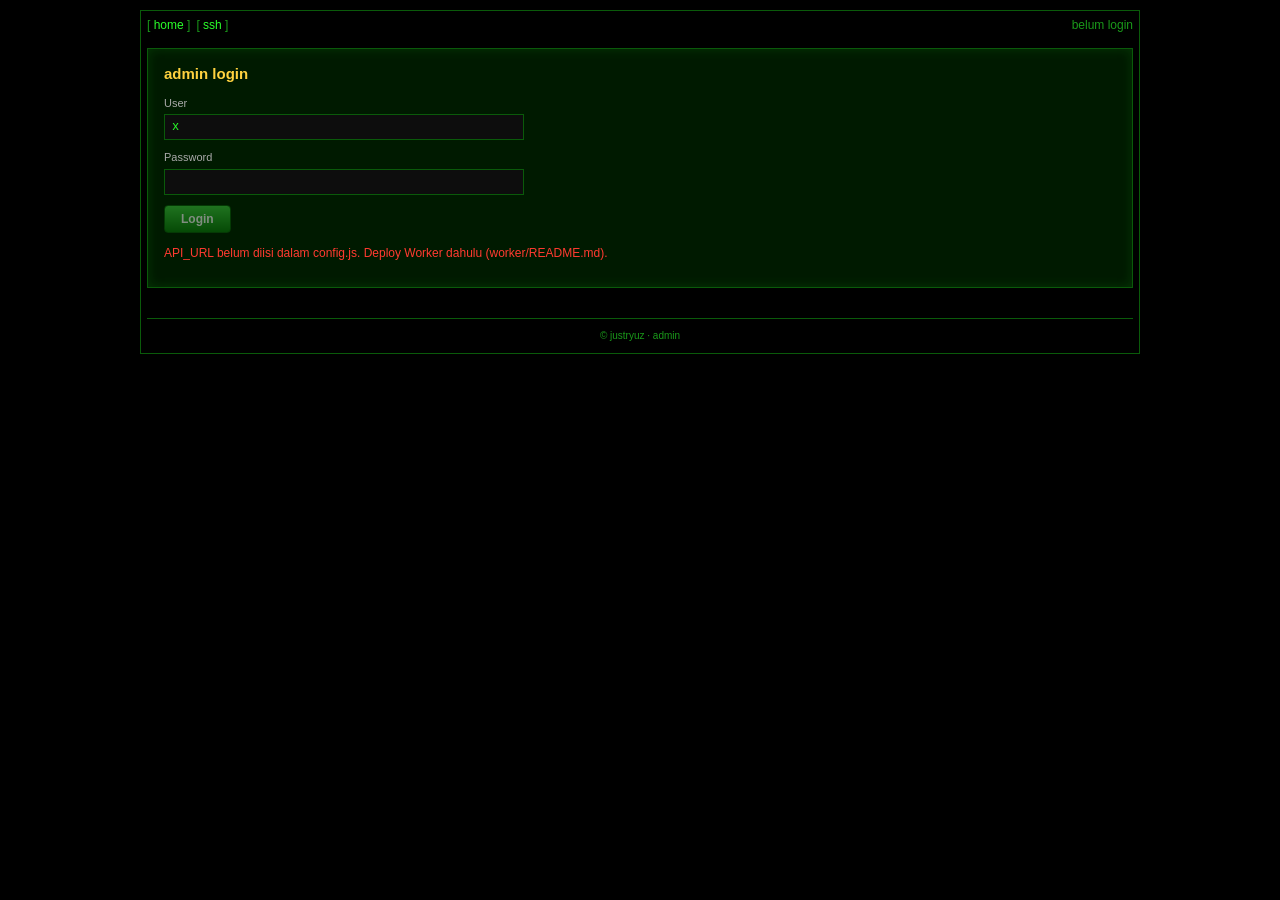
==== admin.html @ 0177ef3c "update" ====
<!doctype html>
<html lang="ms">
<head>
  <meta charset="utf-8">
  <meta name="viewport" content="width=device-width, initial-scale=1">
  <meta name="robots" content="noindex, nofollow">
  <title>justryuz :: admin</title>
  <link rel="stylesheet" href="style.css">
  <link rel="stylesheet" href="admin.css">
</head>
<body>
  <div class="wrap">
    <nav class="topnav" aria-label="Menu admin">
      <ul>
        <li><a href="index.html">home</a></li>
        <li><a href="login.html">ssh</a></li>
      </ul>
      <span class="db" id="who">belum login</span>
    </nav>

    <!-- Login -->
    <section id="login-box" class="box panel" hidden>
      <h2>admin login</h2>
      <form id="login-form" autocomplete="off">
        <label>User <input id="l-user" type="text" required></label>
        <label>Password <input id="l-pass" type="password" required autocomplete="current-password"></label>
        <button type="submit" class="btn">Login</button>
      </form>
      <p class="msg" id="login-msg" role="alert"></p>
    </section>

    <!-- Dashboard -->
    <section id="dash" hidden>
      <div class="bar-row">
        <button class="btn" id="new-btn" type="button">+ Post baru</button>
        <button class="btn alt" id="import-btn" type="button" hidden>Import post dari data.js</button>
        <button class="btn alt" id="logout-btn" type="button">Logout</button>
        <span class="msg" id="dash-msg" role="status"></span>
      </div>

      <div class="sec-title">Semua post</div>
      <table id="list" class="list"></table>

      <!-- Editor -->
      <div id="editor" class="box panel" hidden>
        <h2 id="ed-title">Post baru</h2>
        <form id="ed-form" autocomplete="off">
          <div class="grid">
            <label>Title <input id="f-title" required maxlength="150"></label>
            <label>Slug <input id="f-slug" required maxlength="80" pattern="[a-z0-9]+(-[a-z0-9]+)*" title="huruf kecil, angka, tanda -"></label>
            <label>Tarikh <input id="f-date" type="date" required></label>
            <label>Kumpulan
              <select id="f-group">
                <option value="blog">latest posts</option>
                <option value="writeups">ctf writeups</option>
                <option value="notes">quick notes</option>
              </select>
            </label>
            <label>Kategori (type) <input id="f-type" maxlength="40" placeholder="linux, web, crypto..."></label>
            <label>Platform <input id="f-platform" maxlength="40" placeholder="ubuntu, php..."></label>
            <label>Level (1-5) <input id="f-level" type="number" min="1" max="5" value="1" required></label>
            <label>Tested on <input id="f-tested" maxlength="100" placeholder="Linux, Windows"></label>
          </div>
          <label>Ringkasan <input id="f-summary" maxlength="300"></label>
          <label>Tags (asing dengan koma) <input id="f-tags" placeholder="ssh, fail2ban, vps"></label>
          <label>Rujukan (pilihan) <input id="f-ref" maxlength="200"></label>
          <label>Kandungan
            <textarea id="f-body" rows="16" spellcheck="false"></textarea>
          </label>
          <p class="hint">
            Perenggan dipisah baris kosong. Baris bermula <code># </code> jadi tajuk kecil.
            Kod di antara baris <code>```</code> dan <code>```</code>. Teks biasa sahaja (tiada HTML).
          </p>
          <div class="bar-row">
            <button class="btn" type="submit" id="save-btn">Simpan</button>
            <button class="btn alt" type="button" id="cancel-btn">Batal</button>
            <span class="msg" id="ed-msg" role="alert"></span>
          </div>
        </form>
      </div>
    </section>

    <footer class="foot">&copy; justryuz &middot; admin</footer>
  </div>

  <script src="data.js"></script>
  <script src="config.js"></script>
  <script src="admin.js"></script>
</body>
</html>
---- style.css ----
/* justryuz-shell :: green-on-black hacker blog theme */
:root {
  --bg: #000;
  --panel: #001a00;
  --row: #003300;
  --row-alt: #002a00;
  --line: #0a5a0a;
  --green: #2aff2a;
  --green-dim: #1a9a1a;
  --yellow: #ffd23f;
  --orange: #ff9a1f;
  --red: #ff3b30;
  --text: #29d629;
}

* { box-sizing: border-box; }

body {
  margin: 0;
  background: var(--bg);
  color: var(--text);
  font: 12px/1.4 Verdana, Tahoma, sans-serif;
}

a { color: var(--green); text-decoration: none; }
a:hover { color: #fff; text-decoration: underline; }

.wrap {
  max-width: 1000px;
  margin: 10px auto;
  padding: 6px;
  border: 1px solid var(--line);
}

/* ---------- top nav ---------- */
.topnav {
  display: flex;
  justify-content: space-between;
  align-items: center;
  flex-wrap: wrap;
  gap: 6px;
  margin-bottom: 6px;
}
.topnav ul { list-style: none; margin: 0; padding: 0; display: flex; flex-wrap: wrap; gap: 6px; }
.topnav li::before { content: "[ "; color: var(--green-dim); }
.topnav li::after  { content: " ]"; color: var(--green-dim); }
.topnav li.hot a { color: var(--yellow); font-weight: bold; }
.db { color: var(--green-dim); }

/* ---------- boxes ---------- */
.box {
  border: 1px solid var(--line);
  background: var(--panel);
  box-shadow: 0 0 12px rgba(42, 255, 42, .12) inset;
}

.header { padding: 8px 12px 14px; background: #000; }
.header-row { display: flex; justify-content: space-between; font-size: 11px; }
.contact { color: var(--red); font-weight: bold; }
.auth { color: var(--orange); }

.logo { display: flex; align-items: center; justify-content: center; gap: 40px; margin: 18px 0 30px; }
.logo-icon {
  width: 90px; height: 90px;
  display: grid; place-items: center;
  font: bold 38px "Courier New", monospace;
  color: var(--green);
  border: 2px solid var(--green);
  border-radius: 50%;
  text-shadow: 0 0 10px var(--green);
  box-shadow: 0 0 18px rgba(42, 255, 42, .4);
}
.logo-text {
  margin: 0;
  font: bold 56px "Courier New", monospace;
  letter-spacing: 4px;
  color: var(--green);
  text-shadow: 0 0 8px var(--green), 3px 3px 0 #064006;
  position: relative;
  animation: flicker 6s infinite;
}
@keyframes flicker {
  0%, 94%, 100% { opacity: 1; }
  95% { opacity: .55; }
  97% { opacity: .9; }
}

.tagline { text-align: center; color: var(--yellow); font-size: 11px; margin: 0; }

/* ---------- search ---------- */
.search { display: flex; align-items: center; justify-content: center; gap: 8px; margin: 18px 0 10px; }
.search label { color: var(--green); font-weight: bold; }
.search input {
  width: 55%; background: var(--row); border: 1px solid var(--line);
  color: var(--green); padding: 3px 6px; font: inherit;
}
.search input:focus { outline: 1px solid var(--green); }
.search button {
  background: var(--row); border: 1px solid var(--green-dim);
  color: var(--green); font-weight: bold; padding: 2px 12px; cursor: pointer;
}
.search button:hover { background: var(--green-dim); color: #000; }

.title { text-align: center; color: var(--yellow); font-size: 15px; margin: 18px 0 22px; }

/* ---------- tables ---------- */
.group { margin-bottom: 28px; }
.group-title { text-align: center; color: var(--green); font-weight: bold; margin-bottom: 6px; }
.group-title::before { content: "[ "; }
.group-title::after  { content: " ]"; }

table { width: 100%; border-collapse: separate; border-spacing: 0 2px; }
th {
  text-align: left; font-size: 10px; font-weight: normal;
  color: var(--green-dim); padding: 0 6px;
}
th::before { content: "::"; }
td {
  background: var(--row); padding: 2px 6px; font-size: 11px;
  border-top: 1px solid var(--line); border-bottom: 1px solid var(--line);
  white-space: nowrap;
}
tr:nth-child(even) td { background: var(--row-alt); }
td.desc { white-space: normal; width: 100%; font-weight: bold; }
td.desc a { color: var(--orange); }
td.desc a:hover { color: #fff; }
td.muted { color: var(--green-dim); text-align: center; }
td.tag { text-align: center; color: var(--green-dim); }
tr:hover td { background: #0b4d0b; }

/* difficulty bar (5 segments) */
.bar { display: inline-flex; gap: 1px; padding: 1px; background: #000; border: 1px solid var(--line); }
.bar i { width: 7px; height: 8px; background: #123a12; }
.bar i.on.l1 { background: #3dff3d; }
.bar i.on.l2 { background: #b6ff3d; }
.bar i.on.l3 { background: var(--yellow); }
.bar i.on.l4 { background: var(--orange); }
.bar i.on.l5 { background: var(--red); }

.empty { text-align: center; color: var(--green-dim); padding: 12px; }

.foot { text-align: center; color: var(--green-dim); font-size: 10px; margin-top: 30px; padding: 10px 0 4px; border-top: 1px solid var(--line); }

/* ---------- mobile ---------- */
@media (max-width: 720px) {
  .logo { flex-direction: column; gap: 14px; }
  .logo-text { font-size: 34px; }
  .col-hide { display: none; }
  .search input { width: 45%; }
}

@media (prefers-reduced-motion: reduce) {
  .logo-text { animation: none; }
}

/* ---------- article page (post.html) ---------- */
.post-top { display: grid; grid-template-columns: 240px 1fr 230px; gap: 16px; align-items: start; margin: 8px 0 22px; }
.mini { border: 1px solid var(--line); border-collapse: collapse; width: 100%; }
.mini th, .mini td { background: #0d0d0d; border-bottom: 1px solid var(--line); padding: 4px 8px; text-align: left; font-size: 12px; }
.mini th { color: #9a9a9a; width: 40%; }
.ok { color: var(--green); }
.post-mid { text-align: center; }
.readtime { color: var(--yellow); font-size: 20px; margin: 6px 0 14px; }
.bigbtn {
  background: linear-gradient(#3fcb3f, #0c7a0c); color: #fff; font: bold 18px Verdana, sans-serif;
  border: 1px solid #0a5a0a; border-radius: 6px; padding: 9px 46px; cursor: pointer;
  text-shadow: 0 1px 2px #000;
}
.bigbtn:hover { filter: brightness(1.15); }
.side-links { margin: 0; padding-left: 18px; font-weight: bold; font-size: 13px; line-height: 1.7; list-style: square; }
.side-links li::marker { color: var(--green-dim); }

.sec-title { text-align: center; color: var(--green-dim); margin: 22px 0 8px; }
.sec-title::before { content: "[ "; }
.sec-title::after  { content: " ]"; }

table.info { width: 100%; border: 1px solid var(--line); border-collapse: collapse; margin-bottom: 8px; background: #111; }
table.info th, table.info td { padding: 5px 10px; font-size: 12px; border: 0; vertical-align: top; text-align: left; }
table.info th { width: 150px; color: #aaa; font-weight: bold; background: #1c1c1c; border-right: 1px solid var(--line); }
table.info th::before { content: ""; }
table.info td { background: #111; white-space: normal; border-top: 0; border-bottom: 0; }
table.info tr:nth-child(even) td { background: #181818; }
table.info tr:nth-child(even) th { background: #202020; }
table.info td.g, table.info td a { color: var(--green); }
.desc-body p { margin: 0 0 8px; color: #e6e6e6; }
.desc-body h4 { margin: 12px 0 4px; color: var(--yellow); font-size: 12px; }
.code {
  margin: 4px 0 10px; padding: 8px 10px; background: #000; color: var(--green);
  border: 1px solid var(--line); overflow-x: auto; font: 12px/1.45 "Courier New", monospace; white-space: pre;
}
.notfound { padding: 24px; text-align: center; margin: 30px 0; }
.notfound h2 { color: var(--red); margin-top: 0; }

@media (max-width: 720px) {
  .post-top { grid-template-columns: 1fr; }
  table.info th { width: 90px; }
}

/* ---------- matrix header ---------- */
.header { position: relative; overflow: hidden; }
.header > *:not(.matrix-bg) { position: relative; z-index: 1; }
.matrix-bg { position: absolute; inset: 0; width: 100%; height: 100%; opacity: .45; z-index: 0; }
.logo-text {
  display: inline-block; min-width: 8ch; text-align: left;
  padding: 2px 14px; background: rgba(0, 0, 0, .72);
}
.logo-icon { background: rgba(0, 0, 0, .72); }
.tagline, .header-row { text-shadow: 0 0 4px #000, 0 0 8px #000; }
---- admin.css ----
[hidden] { display: none !important; }

.panel { padding: 14px 16px; margin: 14px 0; }
.panel h2 { margin: 0 0 12px; color: var(--yellow); font-size: 15px; }

label { display: block; margin-bottom: 10px; color: #aaa; font-size: 11px; }
label input, label select, label textarea {
  display: block; width: 100%; margin-top: 3px; padding: 5px 7px;
  background: #0d0d0d; color: var(--green); border: 1px solid var(--line);
  font: 12px "Courier New", Consolas, monospace;
}
label textarea { resize: vertical; line-height: 1.45; }
label input:focus, label select:focus, label textarea:focus { outline: 1px solid var(--green); }
#login-form { max-width: 360px; }

.grid { display: grid; grid-template-columns: 1fr 1fr; gap: 0 14px; }

.btn {
  background: linear-gradient(#3fcb3f, #0c7a0c); color: #fff; border: 1px solid #0a5a0a;
  border-radius: 4px; padding: 6px 16px; font: bold 12px Verdana, sans-serif; cursor: pointer;
}
.btn:hover { filter: brightness(1.15); }
.btn.alt { background: #111; color: var(--green); border-color: var(--green-dim); }
.btn.danger { background: #3a0a0a; color: #ff7b72; border-color: #7a1a1a; }
.btn.small { padding: 2px 9px; font-size: 11px; }
.btn:disabled { opacity: .5; cursor: wait; }

.bar-row { display: flex; flex-wrap: wrap; gap: 8px; align-items: center; margin: 12px 0; }
.msg { font-size: 12px; color: var(--yellow); }
.msg.err { color: var(--red); }
.msg.ok { color: var(--green); }
.hint { color: var(--green-dim); font-size: 11px; margin: 0 0 10px; }
.hint code { color: var(--yellow); }

table.list { width: 100%; border-collapse: collapse; border: 1px solid var(--line); }
table.list th, table.list td { padding: 5px 8px; font-size: 12px; text-align: left; background: #111; border-bottom: 1px solid #222; }
table.list th { background: #1c1c1c; color: #aaa; }
table.list tr:nth-child(even) td { background: #171717; }
table.list td.act { white-space: nowrap; text-align: right; }

@media (max-width: 720px) { .grid { grid-template-columns: 1fr; } }
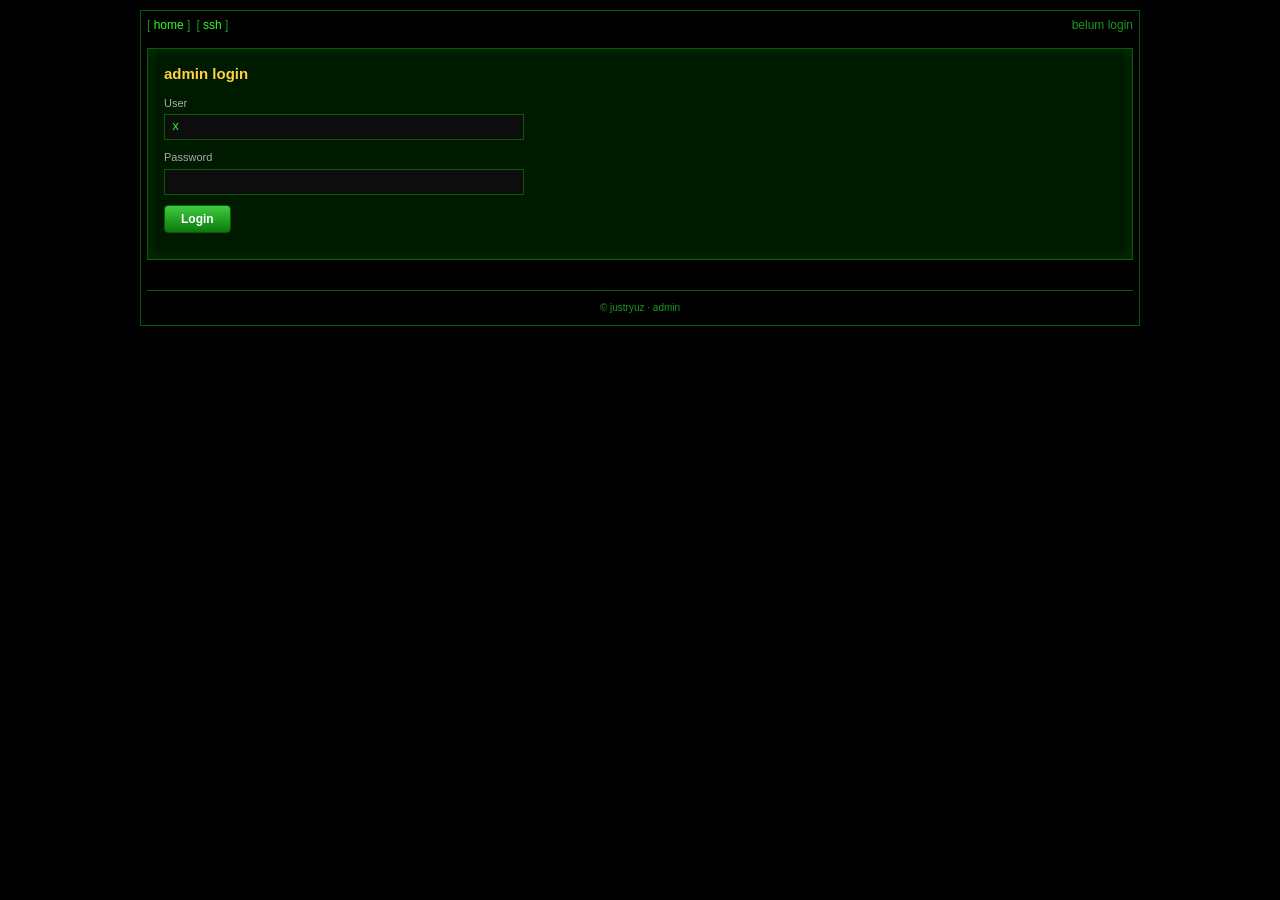
==== commit d12e0653: "Add user management: roles (admin/editor), create users, change passwords, per-author post permissio" ====
--- a/admin.html
+++ b/admin.html
@@ -38,7 +38,15 @@
         <span class="msg" id="dash-msg" role="status"></span>
       </div>
 
-      <div class="sec-title">Semua post</div>
+      <div class="tabs" role="tablist">
+        <button type="button" class="tab on" data-tab="posts">Posts</button>
+        <button type="button" class="tab" data-tab="users" id="tab-users" hidden>Users</button>
+        <button type="button" class="tab" data-tab="account">Akaun saya</button>
+      </div>
+
+      <!-- Tab: posts -->
+      <div id="pane-posts">
+      <div class="sec-title" id="posts-title">Semua post</div>
       <table id="list" class="list"></table>
 
       <!-- Editor -->
@@ -78,6 +86,46 @@
           </div>
         </form>
       </div>
+      </div><!-- /pane-posts -->
+
+      <!-- Tab: users (admin only) -->
+      <div id="pane-users" hidden>
+        <div class="sec-title">Senarai user</div>
+        <table id="ulist" class="list"></table>
+        <div class="box panel">
+          <h2>Tambah user</h2>
+          <form id="u-form" autocomplete="off">
+            <div class="grid">
+              <label>Username <input id="u-name" required maxlength="20" pattern="[a-z0-9_]{3,20}" title="3-20 huruf kecil, angka, _"></label>
+              <label>Role
+                <select id="u-role"><option value="editor">editor (post sendiri)</option><option value="admin">admin (semua)</option></select>
+              </label>
+              <label>Password (min 10) <input id="u-pass" type="password" required minlength="10" maxlength="128" autocomplete="new-password"></label>
+            </div>
+            <div class="bar-row">
+              <button class="btn" type="submit">Cipta user</button>
+              <span class="msg" id="u-msg" role="alert"></span>
+            </div>
+          </form>
+        </div>
+      </div>
+
+      <!-- Tab: my account -->
+      <div id="pane-account" hidden>
+        <div class="box panel">
+          <h2>Akaun saya</h2>
+          <p class="hint" id="acc-info"></p>
+          <form id="pw-form" autocomplete="off">
+            <label>Password semasa <input id="pw-cur" type="password" required autocomplete="current-password"></label>
+            <label>Password baru (min 10) <input id="pw-new" type="password" required minlength="10" maxlength="128" autocomplete="new-password"></label>
+            <label>Ulang password baru <input id="pw-new2" type="password" required minlength="10" maxlength="128" autocomplete="new-password"></label>
+            <div class="bar-row">
+              <button class="btn" type="submit" id="pw-btn">Tukar password</button>
+              <span class="msg" id="pw-msg" role="alert"></span>
+            </div>
+          </form>
+        </div>
+      </div>
     </section>
 
     <footer class="foot">&copy; justryuz &middot; admin</footer>
--- a/admin.css
+++ b/admin.css
@@ -39,3 +39,11 @@
 table.list td.act { white-space: nowrap; text-align: right; }
 
 @media (max-width: 720px) { .grid { grid-template-columns: 1fr; } }
+
+.tabs { display: flex; gap: 4px; margin: 14px 0 6px; border-bottom: 1px solid var(--line); }
+.tab {
+  background: #0d0d0d; color: var(--green-dim); border: 1px solid var(--line); border-bottom: 0;
+  padding: 6px 16px; font: bold 12px Verdana, sans-serif; cursor: pointer;
+}
+.tab.on { background: var(--panel); color: var(--green); }
+.role { display: inline-block; padding: 0 6px; border: 1px solid var(--line); font-size: 10px; color: var(--yellow); }
